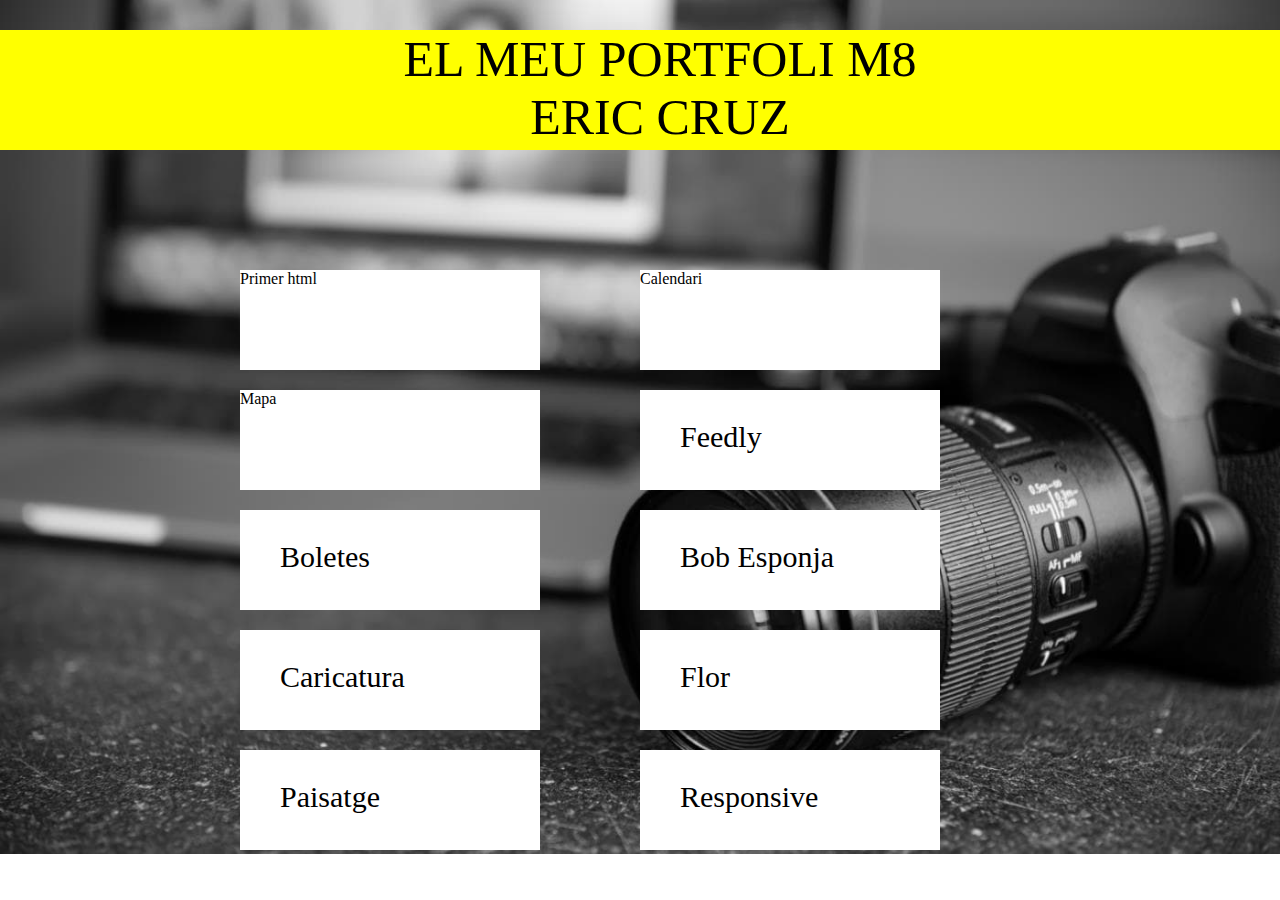
==== index.html @ 65b42f5d "Update index.html" ====
<!DOCTYPE html>
<html lang="es" dir="ltr">
  <head>
    <meta charset="utf-8">
    <title> El meu portfoli</title>
    <meta author="eric">
    <link rel="stylesheet" href="estils.css">
  </head>
  <body>
    <div id="cabecera"><p>EL MEU PORTFOLI M8<br>ERIC CRUZ</p></div>
    <div id="contenedor">
      <div id="boletes"><a href="01_cruz/html/index.html">Primer html</a></div>
      <div id="boletes"><a href="02_cruz/index.html">Calendari</a></div>
      <div id="boletes"><a href="04_cruz/index.html">Mapa</a></div>
      <div id="boletes"><p>Feedly</div>
      <div id="boletes"><p>Boletes</div>
      <div id="boletes"><p>Bob Esponja</div>
      <div id="boletes"><p>Caricatura</div>
      <div id="boletes"><p>Flor</div>
      <div id="boletes"><p>Paisatge</div>
      <div id="boletes"><p>Responsive</div>




  </body>
</html>
---- estils.css ----
*{
  margin: 0;
  padding: 0;
}

body{

  background-image: url(img/camara.jpg);
  background-size: cover;
  background-repeat: no-repeat;


}


#cabecera{
  width: auto;
  height: 120px;
  background-color: yellow;
  margin-top: 30px;

}

#cabecera p{
  text-align: center;
  font-size: 50px;
}

#contenedor{

  width: 1000px;
  height: 550px;
  margin-left: auto;
  margin-right: auto;
  margin-top: 100px;
}

#boletes{
  width:300px;
  height: 100px;
  background-color: white;
  float: left;
  margin: 0 auto;


  margin-left: 100px;
  margin-top: 20px;
}

p{
  font-size: 30px;
  margin-left: 40px;
  margin-top: 30px;
  align: center;
  }

 a {
 color:black;
   text-decoration:none;
}
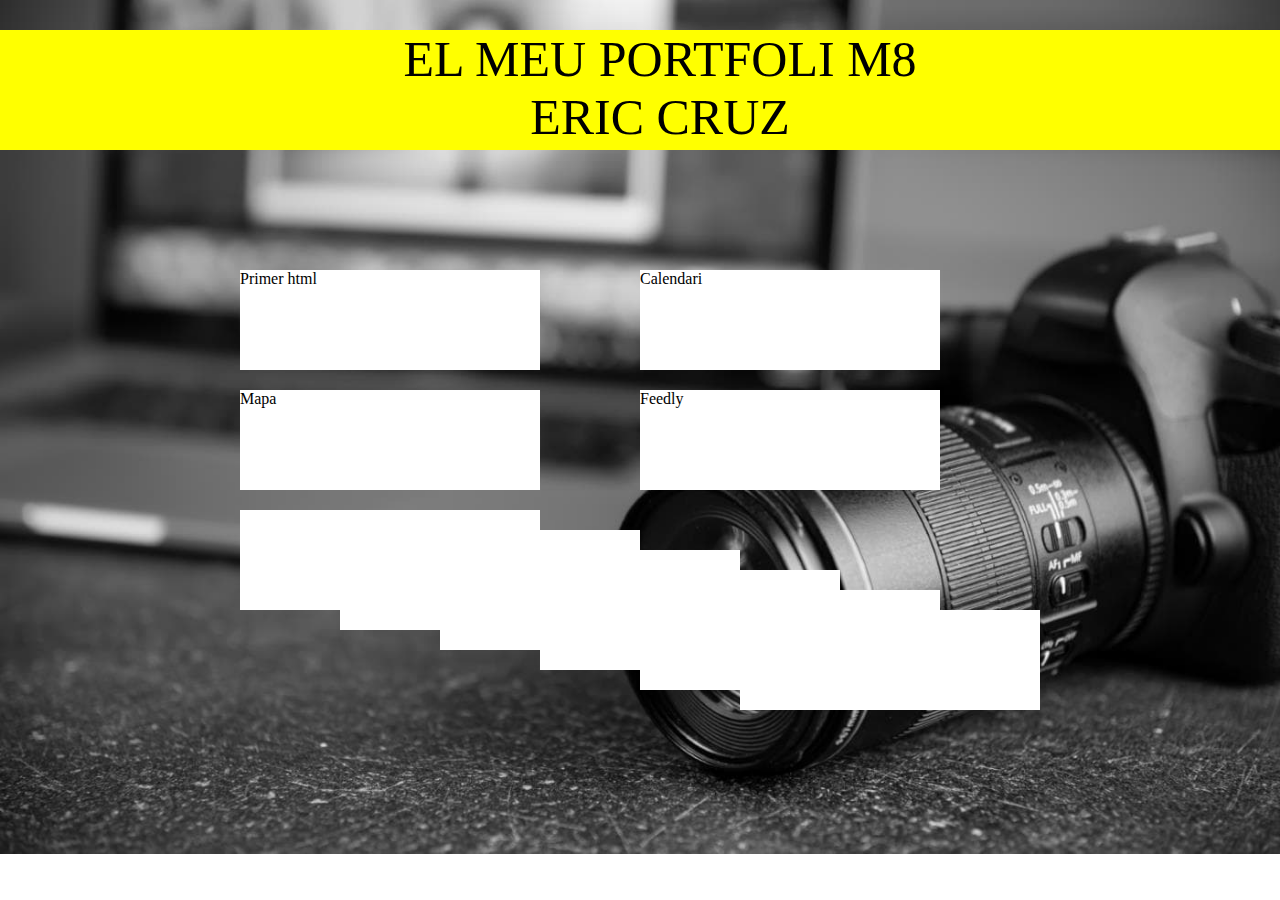
==== commit 3b887281: "Update index.html" ====
--- a/index.html
+++ b/index.html
@@ -12,13 +12,13 @@
       <div id="boletes"><a href="01_cruz/html/index.html">Primer html</a></div>
       <div id="boletes"><a href="02_cruz/index.html">Calendari</a></div>
       <div id="boletes"><a href="04_cruz/index.html">Mapa</a></div>
-      <div id="boletes"><p>Feedly</div>
-      <div id="boletes"><p>Boletes</div>
-      <div id="boletes"><p>Bob Esponja</div>
-      <div id="boletes"><p>Caricatura</div>
-      <div id="boletes"><p>Flor</div>
-      <div id="boletes"><p>Paisatge</div>
-      <div id="boletes"><p>Responsive</div>
+      <div id="boletes"><a href="06_cruz/index.html">Feedly</a></div>
+      <div id="boletes"><a href=Boletes</div>
+      <div id="boletes"><a href=Bob Esponja</div>
+      <div id="boletes"><a href=Caricatura</div>
+      <div id="boletes"><a href=Flor</div>
+      <div id="boletes"><a href=Paisatge</div>
+      <div id="boletes"><a href=Responsive</div>
 
 
 
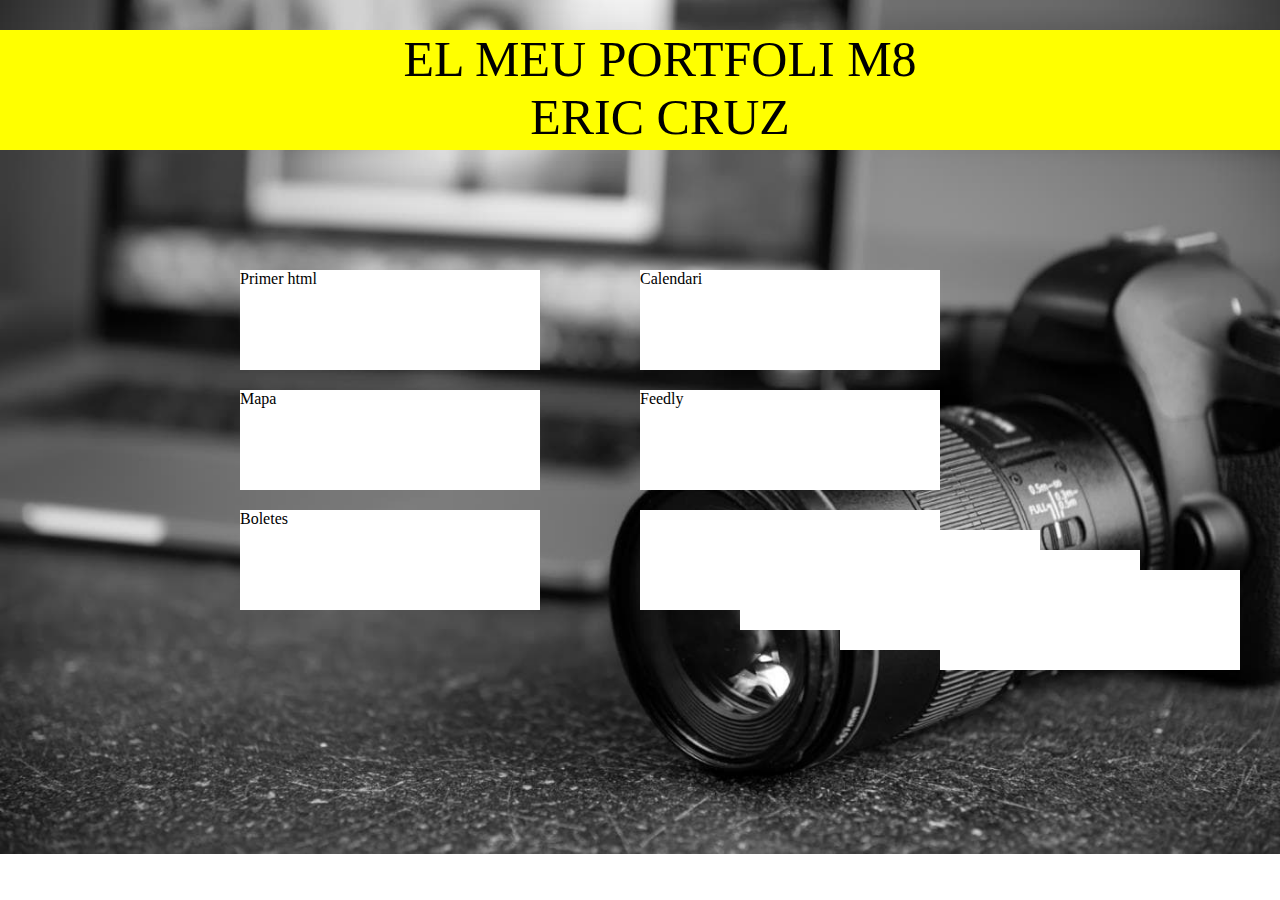
==== commit 44fa90fb: "Update index.html" ====
--- a/index.html
+++ b/index.html
@@ -13,8 +13,8 @@
       <div id="boletes"><a href="02_cruz/index.html">Calendari</a></div>
       <div id="boletes"><a href="04_cruz/index.html">Mapa</a></div>
       <div id="boletes"><a href="06_cruz/index.html">Feedly</a></div>
-      <div id="boletes"><a href=Boletes</div>
-      <div id="boletes"><a href=Bob Esponja</div>
+      <div id="boletes"><a href="07_cruz/index.html">Boletes</a></div>
+      <div id="boletes"><a href="Bob Esponja</div>
       <div id="boletes"><a href=Caricatura</div>
       <div id="boletes"><a href=Flor</div>
       <div id="boletes"><a href=Paisatge</div>
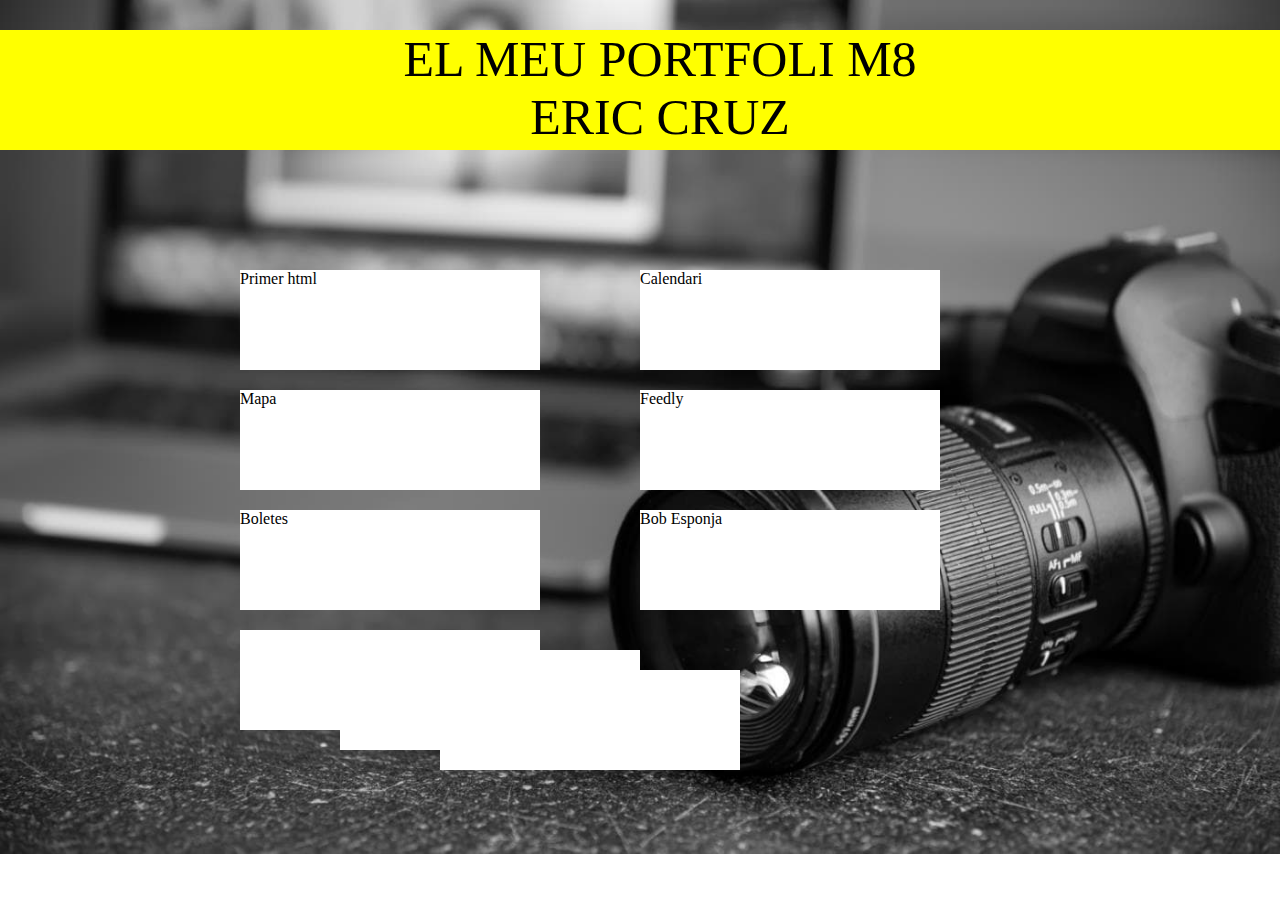
==== commit 14747ebd: "Update index.html" ====
--- a/index.html
+++ b/index.html
@@ -14,8 +14,8 @@
       <div id="boletes"><a href="04_cruz/index.html">Mapa</a></div>
       <div id="boletes"><a href="06_cruz/index.html">Feedly</a></div>
       <div id="boletes"><a href="07_cruz/index.html">Boletes</a></div>
-      <div id="boletes"><a href="Bob Esponja</div>
-      <div id="boletes"><a href=Caricatura</div>
+      <div id="boletes"><a href="09_cruz/index.html">Bob Esponja</a></div>
+      <div id="boletes"><a href="Caricatura</div>
       <div id="boletes"><a href=Flor</div>
       <div id="boletes"><a href=Paisatge</div>
       <div id="boletes"><a href=Responsive</div>
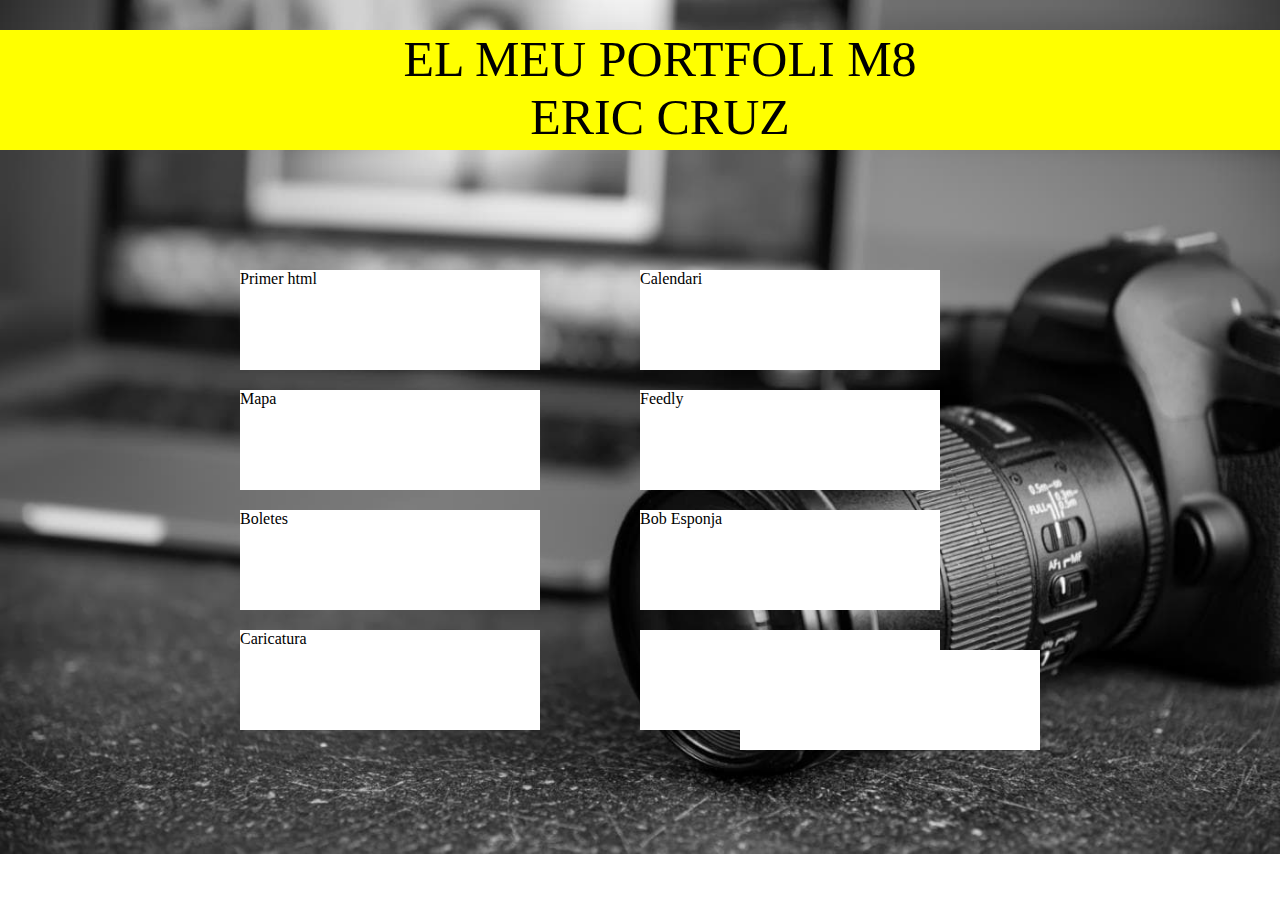
==== commit de774bfc: "Update index.html" ====
--- a/index.html
+++ b/index.html
@@ -15,8 +15,8 @@
       <div id="boletes"><a href="06_cruz/index.html">Feedly</a></div>
       <div id="boletes"><a href="07_cruz/index.html">Boletes</a></div>
       <div id="boletes"><a href="09_cruz/index.html">Bob Esponja</a></div>
-      <div id="boletes"><a href="Caricatura</div>
-      <div id="boletes"><a href=Flor</div>
+      <div id="boletes"><a href="10_cruz/index.html">Caricatura</a></div>
+      <div id="boletes"><a href="Flor</div>
       <div id="boletes"><a href=Paisatge</div>
       <div id="boletes"><a href=Responsive</div>
 
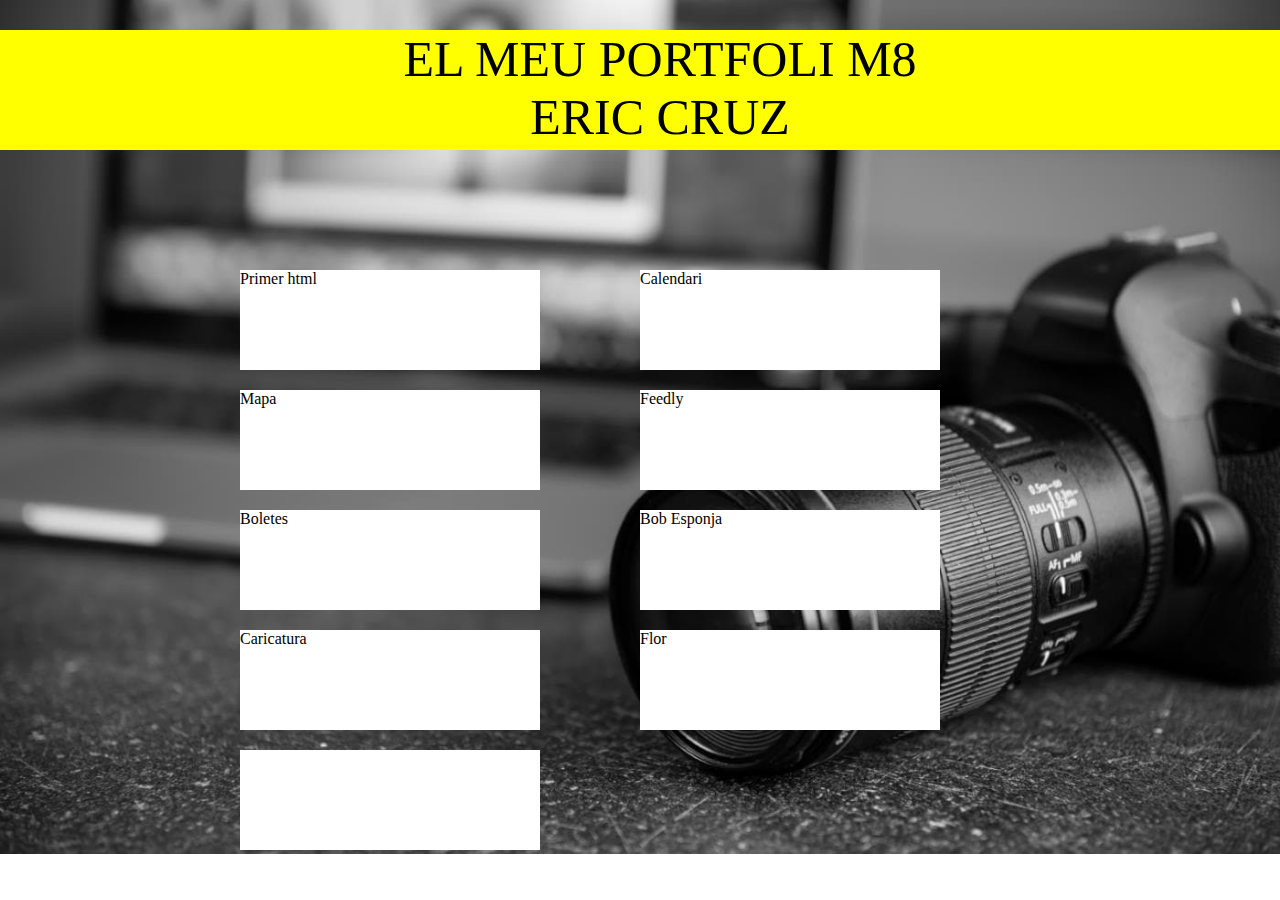
==== commit 328c2eca: "Update index.html" ====
--- a/index.html
+++ b/index.html
@@ -16,8 +16,8 @@
       <div id="boletes"><a href="07_cruz/index.html">Boletes</a></div>
       <div id="boletes"><a href="09_cruz/index.html">Bob Esponja</a></div>
       <div id="boletes"><a href="10_cruz/index.html">Caricatura</a></div>
-      <div id="boletes"><a href="Flor</div>
-      <div id="boletes"><a href=Paisatge</div>
+      <div id="boletes"><a href="11_cruz/index.html">Flor</a></div>
+      <div id="boletes"><a href="Paisatge</div>
       <div id="boletes"><a href=Responsive</div>
 
 
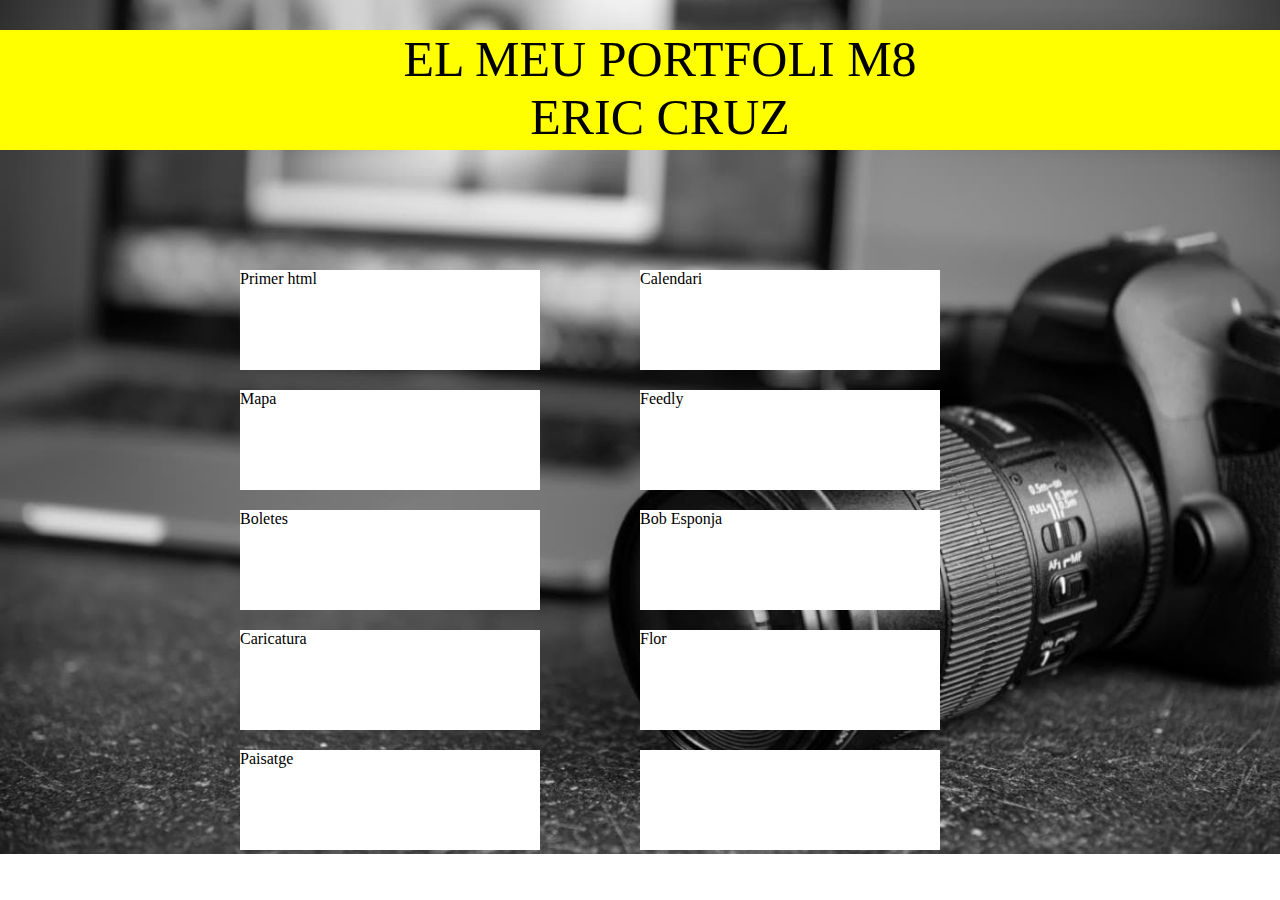
==== commit c6143247: "Update index.html" ====
--- a/index.html
+++ b/index.html
@@ -17,8 +17,8 @@
       <div id="boletes"><a href="09_cruz/index.html">Bob Esponja</a></div>
       <div id="boletes"><a href="10_cruz/index.html">Caricatura</a></div>
       <div id="boletes"><a href="11_cruz/index.html">Flor</a></div>
-      <div id="boletes"><a href="Paisatge</div>
-      <div id="boletes"><a href=Responsive</div>
+      <div id="boletes"><a href="12_cruz/index.html">Paisatge</a></div>
+      <div id="boletes"><a href="Responsive</div>
 
 
 
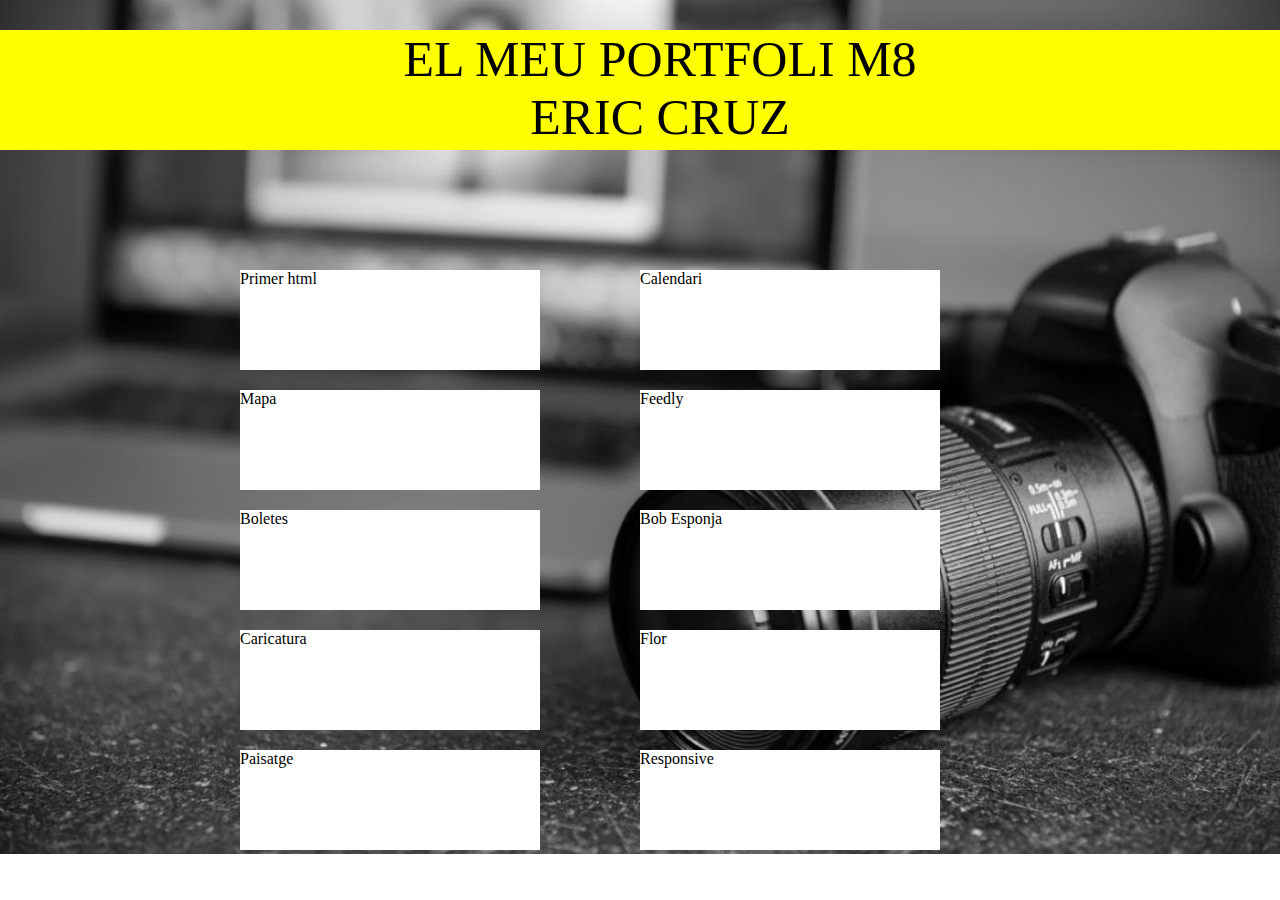
==== commit a5b7189b: "Update index.html" ====
--- a/index.html
+++ b/index.html
@@ -18,7 +18,7 @@
       <div id="boletes"><a href="10_cruz/index.html">Caricatura</a></div>
       <div id="boletes"><a href="11_cruz/index.html">Flor</a></div>
       <div id="boletes"><a href="12_cruz/index.html">Paisatge</a></div>
-      <div id="boletes"><a href="Responsive</div>
+      <div id="boletes"><a href="17_cruz/index.html">Responsive</a></div>
 
 
 
